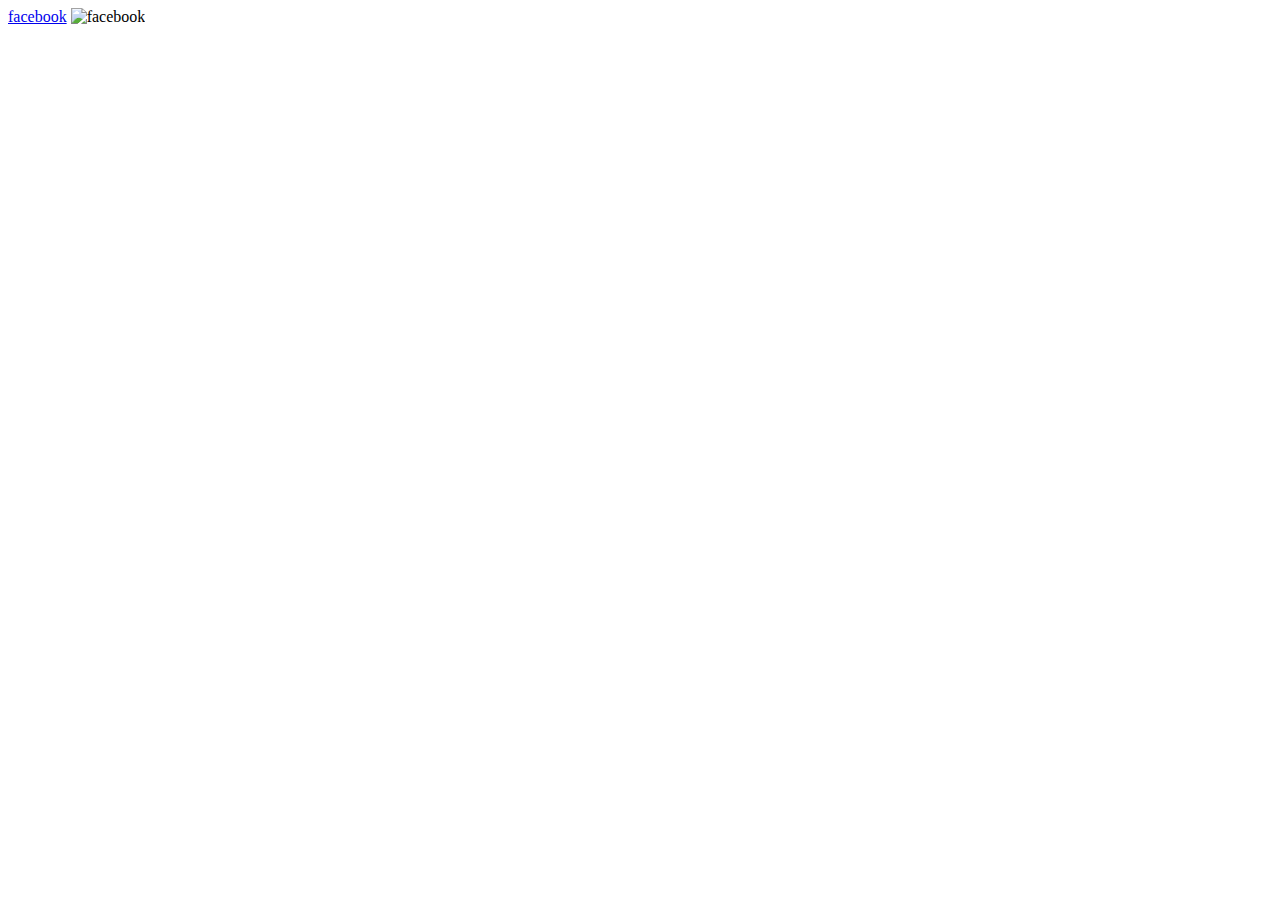
==== index.html @ b5bae01c "my first" ====
<!DOCTYPE html>
<html lang="en">

<head>
    <meta charset="UTF-8">
    <meta http-equiv="X-UA-Compatible" content="IE=edge">
    <meta name="viewport" content="width=device-width, initial-scale=1.0">
    <title>Document</title>
</head>

<body>
    <a href="https://www.facebook.com">facebook</a>
    <img src="image/facebook.png" alt="facebook">
</body>

</html>
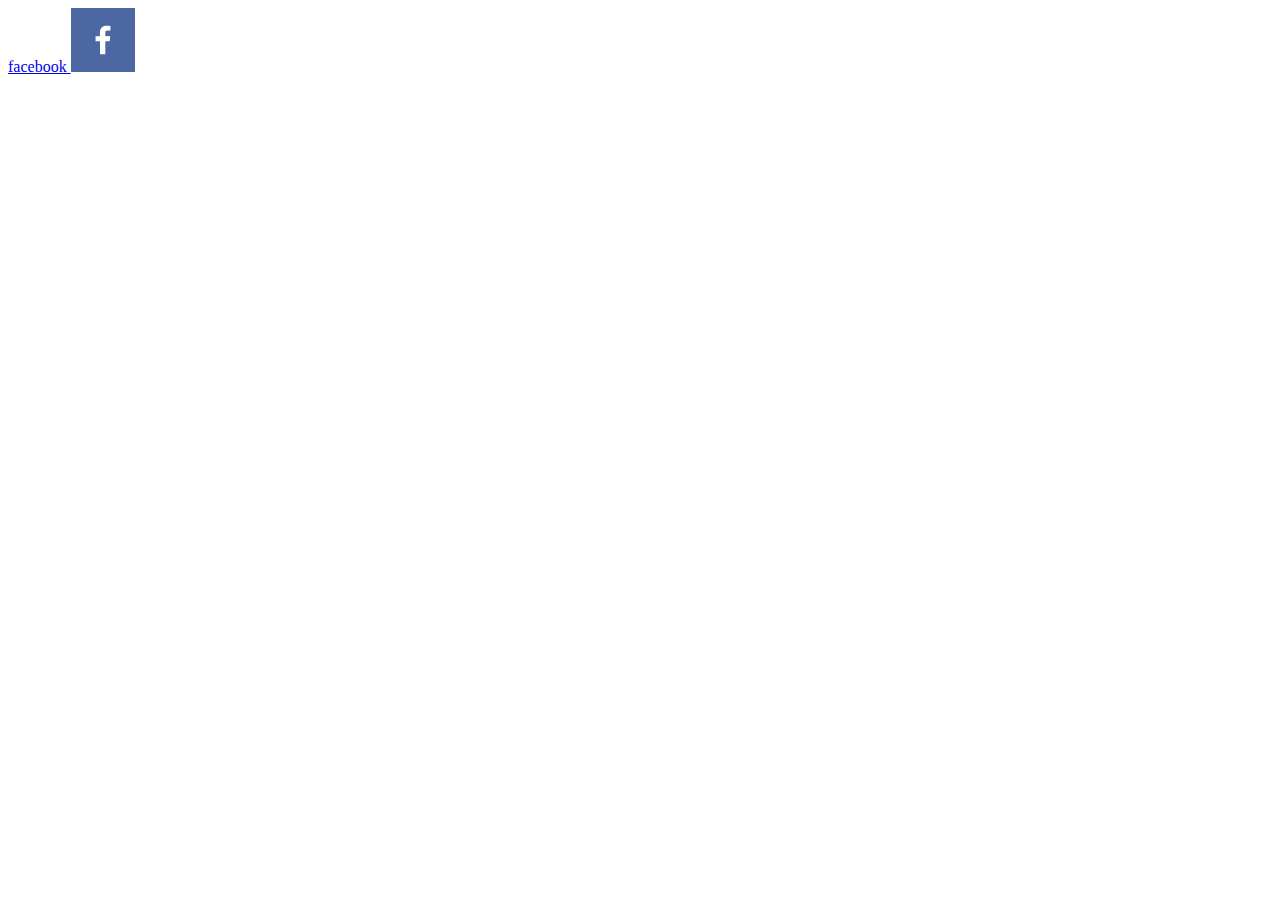
==== commit 5c5e76ad: "my third page" ====
--- a/index.html
+++ b/index.html
@@ -9,8 +9,8 @@
 </head>
 
 <body>
-    <a href="https://www.facebook.com">facebook</a>
-    <img src="image/facebook.png" alt="facebook">
+    <a href="https://facebook.com" target="_blank">facebook
+    <img src="facebook.png" alt="facebook" target="_blank"></a>
 </body>
 
 </html>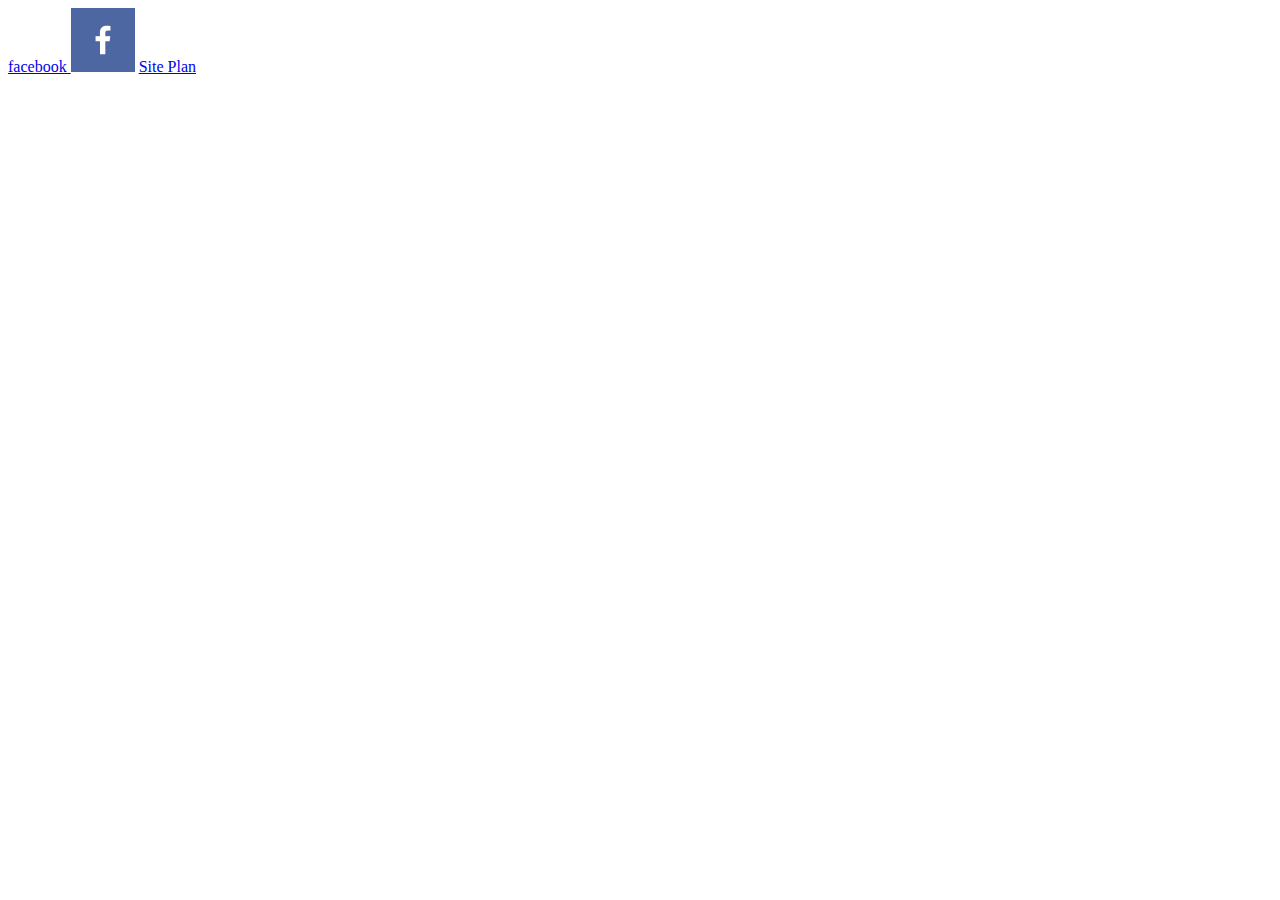
==== commit 7aa0ad1f: "new change" ====
--- a/index.html
+++ b/index.html
@@ -11,6 +11,8 @@
 <body>
     <a href="https://facebook.com" target="_blank">facebook
     <img src="facebook.png" alt="facebook" target="_blank"></a>
+
+    <a href="index.html" target="_blank">Site Plan</a>
 </body>
 
 </html>